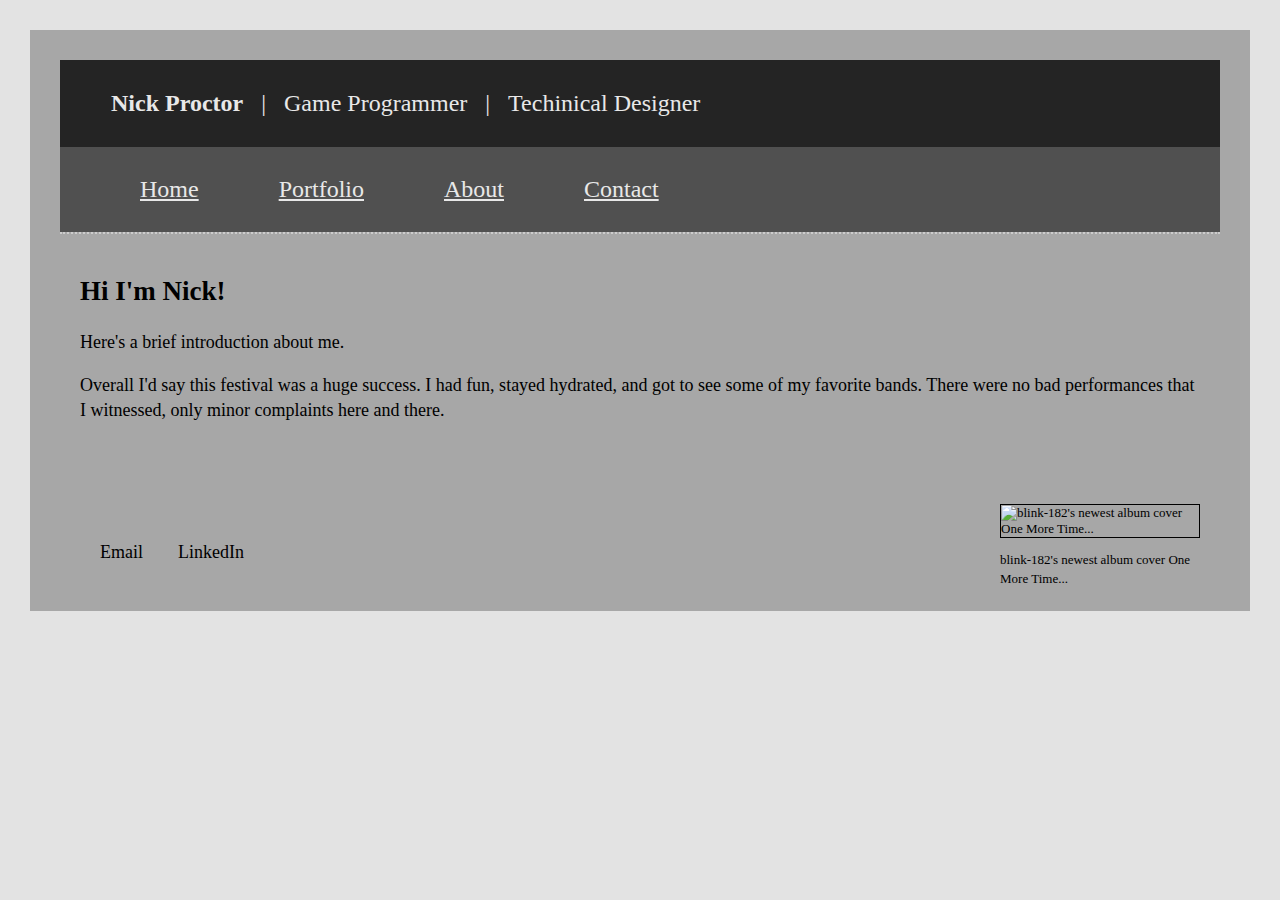
==== index.html @ 9b029198 "style updates" ====
<!DOCTYPE html>
<html lang="en">
<head>
    <meta charset="UTF-8">
    <meta name="viewport" content="width=device-width, initial-scale=1.0">
    <meta http-equiv="X-UA-Compatible" content="ie=edge">
    <title>NickProctorPortfolio</title>
    <link rel="stylesheet" href="style.css">
</head>
<body>

  <div class="flex-container-titles">
    <ul class="flex-titles">
      <li><b>Nick Proctor </b></li>
      <li> | </li>
      <li>Game Programmer</li>
      <li> | </li>
      <li>Techinical Designer</li>
    </ul>
  </div>

  <div class="flex-container-links">
    <ul class="flex-links">
      <li><a href="index.html">Home</a></li>
      <li><a href="portfolio.html">Portfolio</a></li>
      <li><a href="about.html">About</a></li>
      <li><a href="contact.html">Contact</a></li>
    </ul>
  </div>

  <header>
    
  </header>
  
  <section id="title-body">
    <h2>Hi I'm Nick!</h2>
    <article class="text-body">
      <p>
        Here's a brief introduction about me.
      </p>
      <p>
        Overall I'd say this festival was a huge success. I had fun, stayed hydrated, and got to see some of my favorite bands.
        There were no bad performances that I witnessed, only minor complaints here and there. 
      </p>
      <br>
      <br>
      <br>
    </article>

      

      <div class="floatright">
        <img alt="blink-182's newest album cover One More Time..." src="images/OneMoreTimeAlbumArt.jpeg">
        <p class="caption">blink-182's newest album cover One More Time...</p>
      </div>

      
  </section>
  <div class="flex-container-social-links">
    <ul class="flex-links-social">
      <li><c href="nickproctor03@gmail.com">Email</c></li>
      <li><c href="https://www.linkedin.com/in/nick-proctor-8b6729255/">LinkedIn</c></li>
    </ul>
  </div>
</body>
</html>
---- style.css ----
html {
    background: #e3e3e3;
}

body {
    font-family: 'Times New Roman', Times, serif;
    margin: 30px;
    padding: 30px;
    color: #000000;
    background: #a7a7a7;
}

header {
    background: #ccc;
}

h1 {
    font-size: 3em;
    margin: 0;
}

p {
    line-height: 1.4em;
}

img.no-float {
    float: none;
}

.floatright {
    font-size: small;
    float: right;
    width: 200px;
    margin: 0 0 10px 10px;
}

.floatright img {
    width: 100%;
    height: auto;
    border: 1px solid #000;
}

.flex-container-titles {
    display: flex;
    justify-content: space-between;
    align-items: center;
    background: #242424;
    font-size: x-large;
    position: sticky;
    top: 0;
}

.flex-container-links {
    display: flex;
    justify-content: space-between;
    align-items: center;
    background: #505050;
    font-size: x-large;
    position: sticky;
    top: 0;
}

.flex-titles {
    list-style: none;
    display: flex;
    color: #e8e8e8;
    background-color: #242424;
}

.flex-titles li {
    margin-left: 5px;
    margin-right: 1px;
    padding: 6px;
}

.flex-links {
    list-style: none;
    display: flex;
}

.flex-links li {
    margin-left: 35px;
    margin-right: 35px;
    padding: 5px;
}

.flex-container-social-links {
    display: flex;
    justify-content: space-between;
    align-items: center;
    font-size: large;
    top: 0;
}

.flex-links-social li {
    margin-right: 35px;
}

.flex-links-social {
    list-style: none;
    display: flex; 
}

a {
    color: #e8e8e8;
  }

c {
    color: #000;
  }

#title-body {
    border-top: 2px dotted #ccc;
    padding: 20px;
    font-size: large;
}

.blog-post {
    border-bottom: 2px dotted #505050;
}

.form-example {
    background: #ccc;
    padding-top: 10px;
    margin-top: 10px;
    padding-bottom: 10px;
    margin-bottom: 10px;
    padding-right: 10px;
    padding-left: 10px;
}

.contact-form {
    margin: 20px;
}

.form-contact {
    margin-bottom: 20px;
}

table {
    margin-bottom: 10px;
}

table tr {
    margin-right: 5px;
    margin-left: 5px;
}
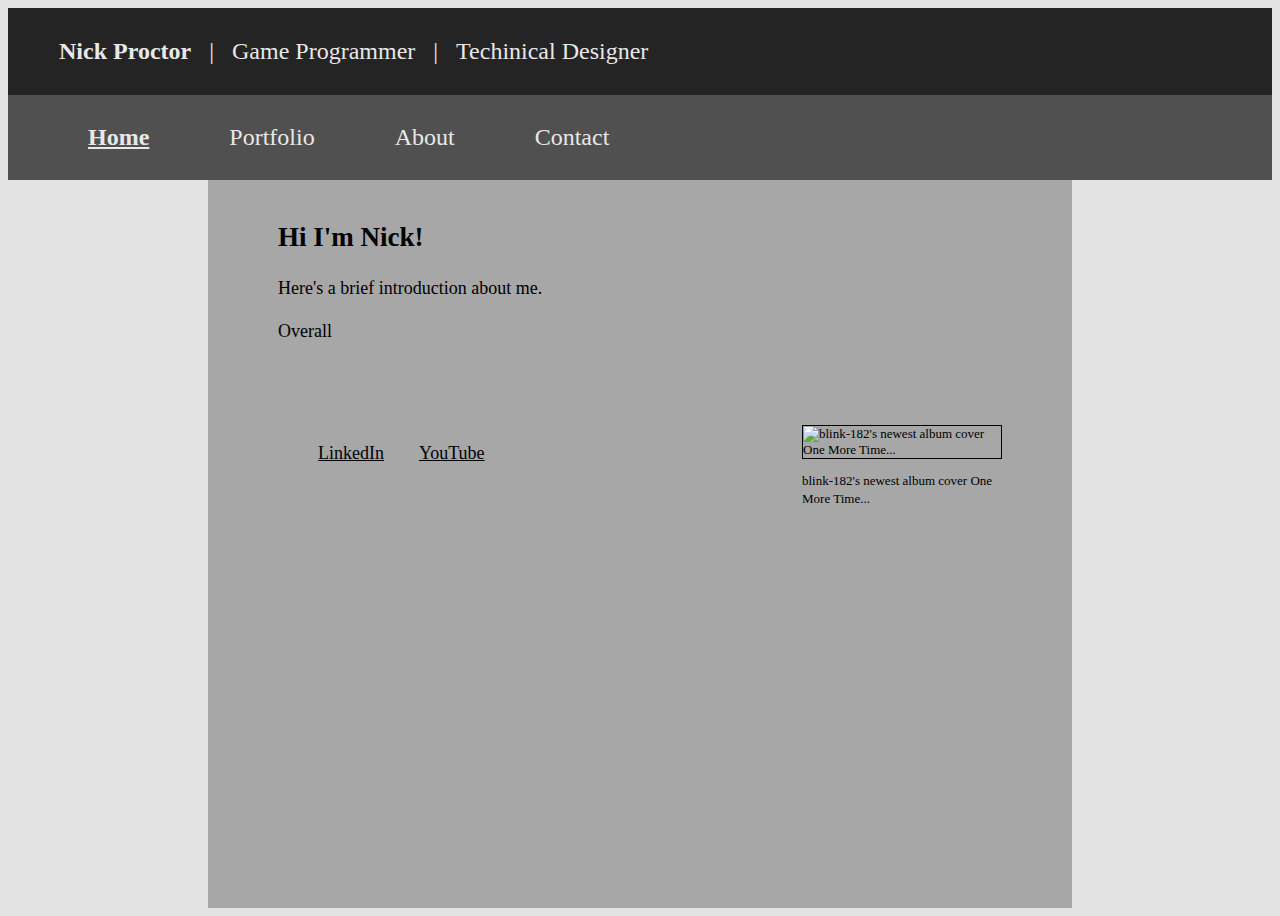
==== commit 6a5edd16: "style updates" ====
--- a/index.html
+++ b/index.html
@@ -4,7 +4,7 @@
     <meta charset="UTF-8">
     <meta name="viewport" content="width=device-width, initial-scale=1.0">
     <meta http-equiv="X-UA-Compatible" content="ie=edge">
-    <title>NickProctorPortfolio</title>
+    <title>Nick Proctor</title>
     <link rel="stylesheet" href="style.css">
 </head>
 <body>
@@ -21,17 +21,14 @@
 
   <div class="flex-container-links">
     <ul class="flex-links">
-      <li><a href="index.html">Home</a></li>
+      <li><a href="index.html"><b><u>Home</u></b></a></li>
       <li><a href="portfolio.html">Portfolio</a></li>
       <li><a href="about.html">About</a></li>
       <li><a href="contact.html">Contact</a></li>
     </ul>
   </div>
-
-  <header>
-    
-  </header>
   
+  <div class="main-body">
   <section id="title-body">
     <h2>Hi I'm Nick!</h2>
     <article class="text-body">
@@ -39,12 +36,12 @@
         Here's a brief introduction about me.
       </p>
       <p>
-        Overall I'd say this festival was a huge success. I had fun, stayed hydrated, and got to see some of my favorite bands.
-        There were no bad performances that I witnessed, only minor complaints here and there. 
+        Overall 
       </p>
       <br>
       <br>
       <br>
+
     </article>
 
       
@@ -58,9 +55,10 @@
   </section>
   <div class="flex-container-social-links">
     <ul class="flex-links-social">
-      <li><c href="nickproctor03@gmail.com">Email</c></li>
-      <li><c href="https://www.linkedin.com/in/nick-proctor-8b6729255/">LinkedIn</c></li>
+      <li><a href="https://www.linkedin.com/in/nick-proctor-8b6729255/"><u>LinkedIn</u></a></li>
+      <li><a href="https://www.youtube.com/channel/UChdqOM8XdVRAlc3vTRKBf8Q"><u>YouTube</u></a></li>
     </ul>
   </div>
+</div>
 </body>
 </html>
--- a/style.css
+++ b/style.css
@@ -4,9 +4,19 @@
 
 body {
     font-family: 'Times New Roman', Times, serif;
-    margin: 30px;
-    padding: 30px;
     color: #000000;
+    height: 100vh;
+    display: flex;
+    flex-direction: column;
+}
+
+.main-body {
+    flex: 1;
+    margin-left: 200px;
+    margin-right: 200px;
+    padding-top: 20px;
+    padding-right: 70px;
+    padding-left: 70px;
     background: #a7a7a7;
 }
 
@@ -92,26 +102,22 @@
     top: 0;
 }
 
-.flex-links-social li {
+.flex-links-social li a {
     margin-right: 35px;
+    color: #000;
 }
 
 .flex-links-social {
     list-style: none;
-    display: flex; 
+    display: flex;
 }
 
 a {
     color: #e8e8e8;
-  }
-
-c {
-    color: #000;
+    text-decoration: none;
   }
 
 #title-body {
-    border-top: 2px dotted #ccc;
-    padding: 20px;
     font-size: large;
 }
 
@@ -120,7 +126,7 @@
 }
 
 .form-example {
-    background: #ccc;
+    background: #727070;
     padding-top: 10px;
     margin-top: 10px;
     padding-bottom: 10px;
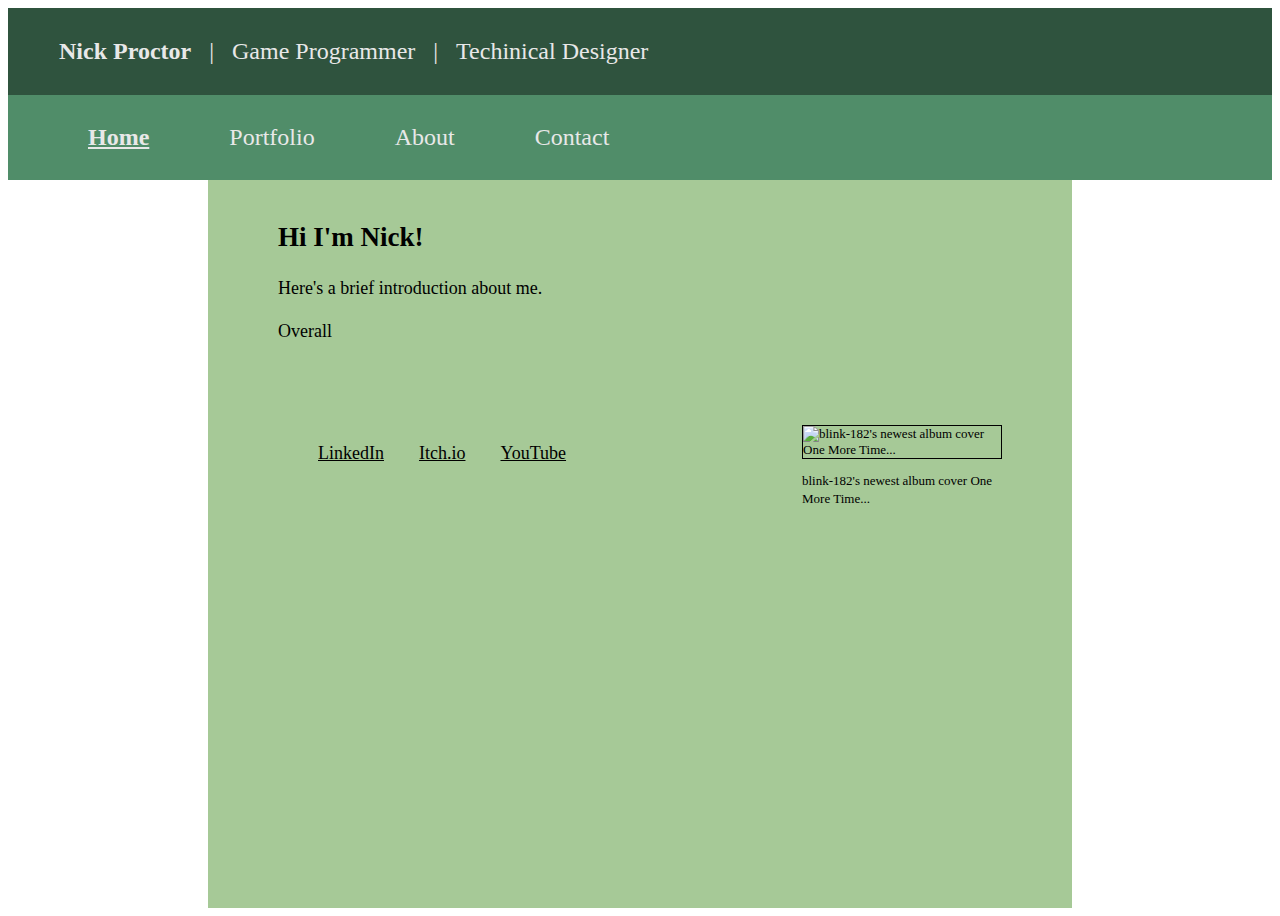
==== commit 367f0758: "color changes" ====
--- a/index.html
+++ b/index.html
@@ -56,6 +56,7 @@
   <div class="flex-container-social-links">
     <ul class="flex-links-social">
       <li><a href="https://www.linkedin.com/in/nick-proctor-8b6729255/"><u>LinkedIn</u></a></li>
+      <li><a href="https://fun177.itch.io/"><u>Itch.io</u></a></li>
       <li><a href="https://www.youtube.com/channel/UChdqOM8XdVRAlc3vTRKBf8Q"><u>YouTube</u></a></li>
     </ul>
   </div>
--- a/style.css
+++ b/style.css
@@ -1,5 +1,5 @@
 html {
-    background: #e3e3e3;
+    background: #ffffff;
 }
 
 body {
@@ -17,7 +17,7 @@
     padding-top: 20px;
     padding-right: 70px;
     padding-left: 70px;
-    background: #a7a7a7;
+    background: #a6c997;
 }
 
 header {
@@ -54,7 +54,7 @@
     display: flex;
     justify-content: space-between;
     align-items: center;
-    background: #242424;
+    background: #2f533e;
     font-size: x-large;
     position: sticky;
     top: 0;
@@ -64,7 +64,7 @@
     display: flex;
     justify-content: space-between;
     align-items: center;
-    background: #505050;
+    background: #508D69;
     font-size: x-large;
     position: sticky;
     top: 0;
@@ -74,7 +74,7 @@
     list-style: none;
     display: flex;
     color: #e8e8e8;
-    background-color: #242424;
+    background-color: #2f533e;
 }
 
 .flex-titles li {
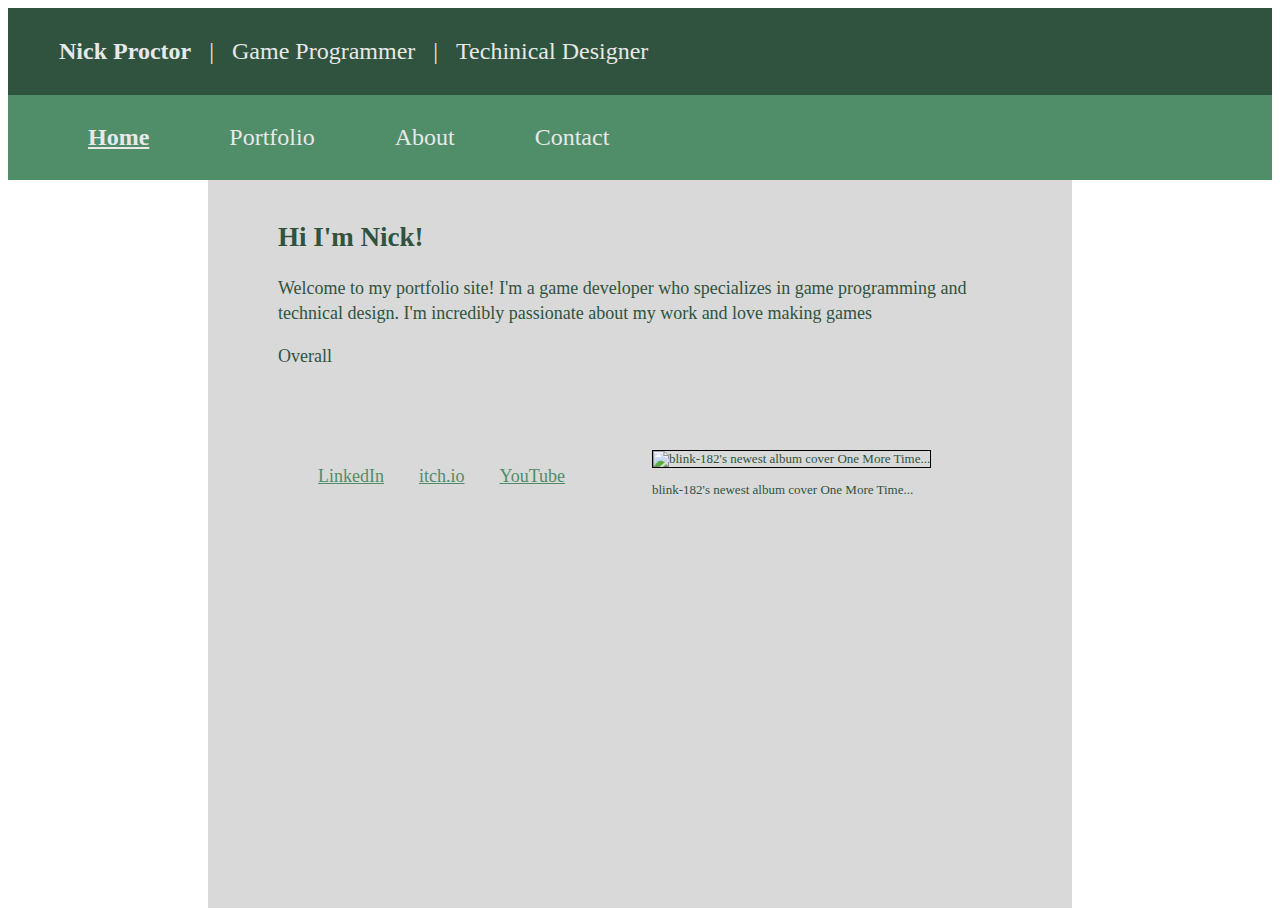
==== commit 1d365d00: "portfolio implementation" ====
--- a/index.html
+++ b/index.html
@@ -33,7 +33,8 @@
     <h2>Hi I'm Nick!</h2>
     <article class="text-body">
       <p>
-        Here's a brief introduction about me.
+        Welcome to my portfolio site! I'm a game developer who specializes in game programming and technical design.
+        I'm incredibly passionate about my work and love making games
       </p>
       <p>
         Overall 
@@ -56,7 +57,7 @@
   <div class="flex-container-social-links">
     <ul class="flex-links-social">
       <li><a href="https://www.linkedin.com/in/nick-proctor-8b6729255/"><u>LinkedIn</u></a></li>
-      <li><a href="https://fun177.itch.io/"><u>Itch.io</u></a></li>
+      <li><a href="https://fun177.itch.io/"><u>itch.io</u></a></li>
       <li><a href="https://www.youtube.com/channel/UChdqOM8XdVRAlc3vTRKBf8Q"><u>YouTube</u></a></li>
     </ul>
   </div>
--- a/style.css
+++ b/style.css
@@ -4,7 +4,7 @@
 
 body {
     font-family: 'Times New Roman', Times, serif;
-    color: #000000;
+    color: #2f533e;
     height: 100vh;
     display: flex;
     flex-direction: column;
@@ -17,7 +17,7 @@
     padding-top: 20px;
     padding-right: 70px;
     padding-left: 70px;
-    background: #a6c997;
+    background: #d9d9d9;
 }
 
 header {
@@ -40,7 +40,7 @@
 .floatright {
     font-size: small;
     float: right;
-    width: 200px;
+    width: 350px;
     margin: 0 0 10px 10px;
 }
 
@@ -48,6 +48,24 @@
     width: 100%;
     height: auto;
     border: 1px solid #000;
+}
+
+.floatleft {
+    font-size: small;
+    float: left;
+    width: 350px;
+    padding-right: 25px;
+    margin: 0 0 10px 0;
+}
+
+.floatleft img {
+    width: 100%;
+    height: auto;
+    border: 1px solid #000;
+}
+
+.titleleft {
+    padding-left: 700px;
 }
 
 .flex-container-titles {
@@ -94,17 +112,18 @@
     padding: 5px;
 }
 
-.flex-container-social-links {
+.flex-container-social-links a {
     display: flex;
     justify-content: space-between;
     align-items: center;
     font-size: large;
     top: 0;
+    color: #508D69;
 }
 
 .flex-links-social li a {
     margin-right: 35px;
-    color: #000;
+    color: #508D69;
 }
 
 .flex-links-social {
@@ -143,6 +162,11 @@
     margin-bottom: 20px;
 }
 
+label {
+    vertical-align: top;
+    margin-bottom: 5px;
+  }
+
 table {
     margin-bottom: 10px;
 }
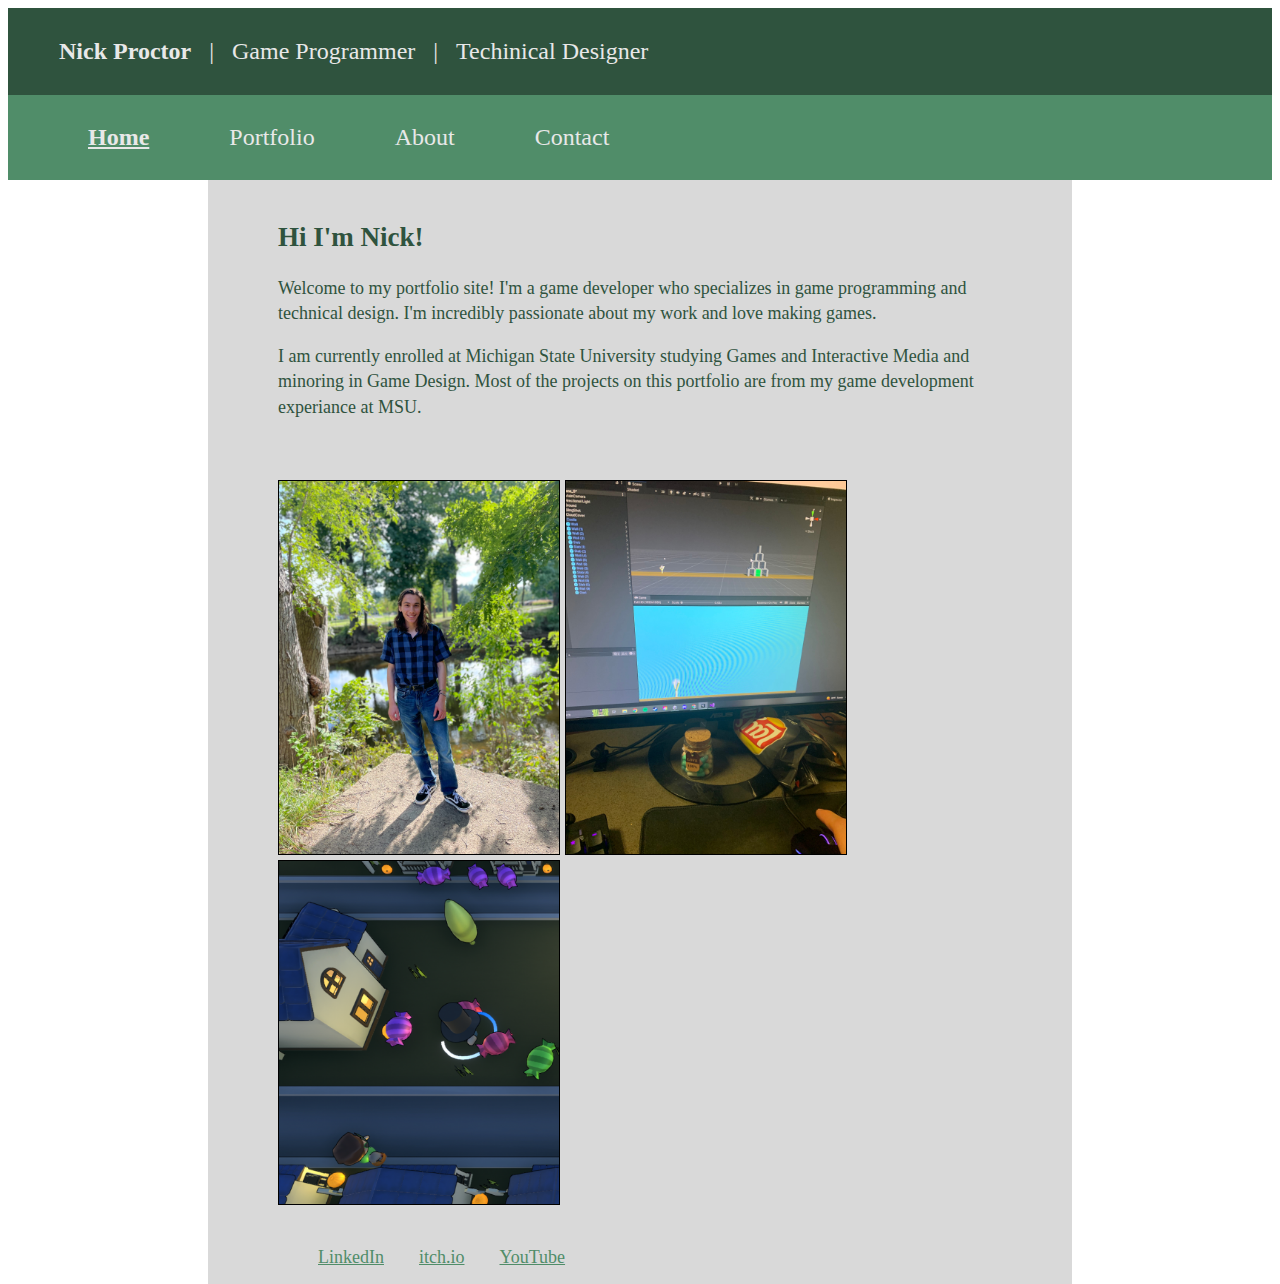
==== commit 90344156: "updates" ====
--- a/index.html
+++ b/index.html
@@ -34,25 +34,24 @@
     <article class="text-body">
       <p>
         Welcome to my portfolio site! I'm a game developer who specializes in game programming and technical design.
-        I'm incredibly passionate about my work and love making games
+        I'm incredibly passionate about my work and love making games.
       </p>
       <p>
-        Overall 
+        I am currently enrolled at Michigan State University studying Games and Interactive Media and minoring in Game
+        Design. Most of the projects on this portfolio are from my game development experiance at MSU.
       </p>
       <br>
       <br>
-      <br>
+
+      <div class="imagegallery">
+      <img alt="Image of Nick Proctor" src="images/nickproctor.jpg">
+      <img alt="Image of a desktop with an open Unity project" src="images/Unity.jpg">
+      <img alt="Screenshot of Trick or Treat Fighters X 3D gameplay" src="images/TOTFX3D2.png">
+      </div>
 
     </article>
 
-      
-
-      <div class="floatright">
-        <img alt="blink-182's newest album cover One More Time..." src="images/OneMoreTimeAlbumArt.jpeg">
-        <p class="caption">blink-182's newest album cover One More Time...</p>
-      </div>
-
-      
+    <br>
   </section>
   <div class="flex-container-social-links">
     <ul class="flex-links-social">
--- a/style.css
+++ b/style.css
@@ -174,4 +174,10 @@
 table tr {
     margin-right: 5px;
     margin-left: 5px;
+}
+
+.imagegallery img {
+    width: 280px;
+    height: auto;
+    border: 1px solid #000;
 }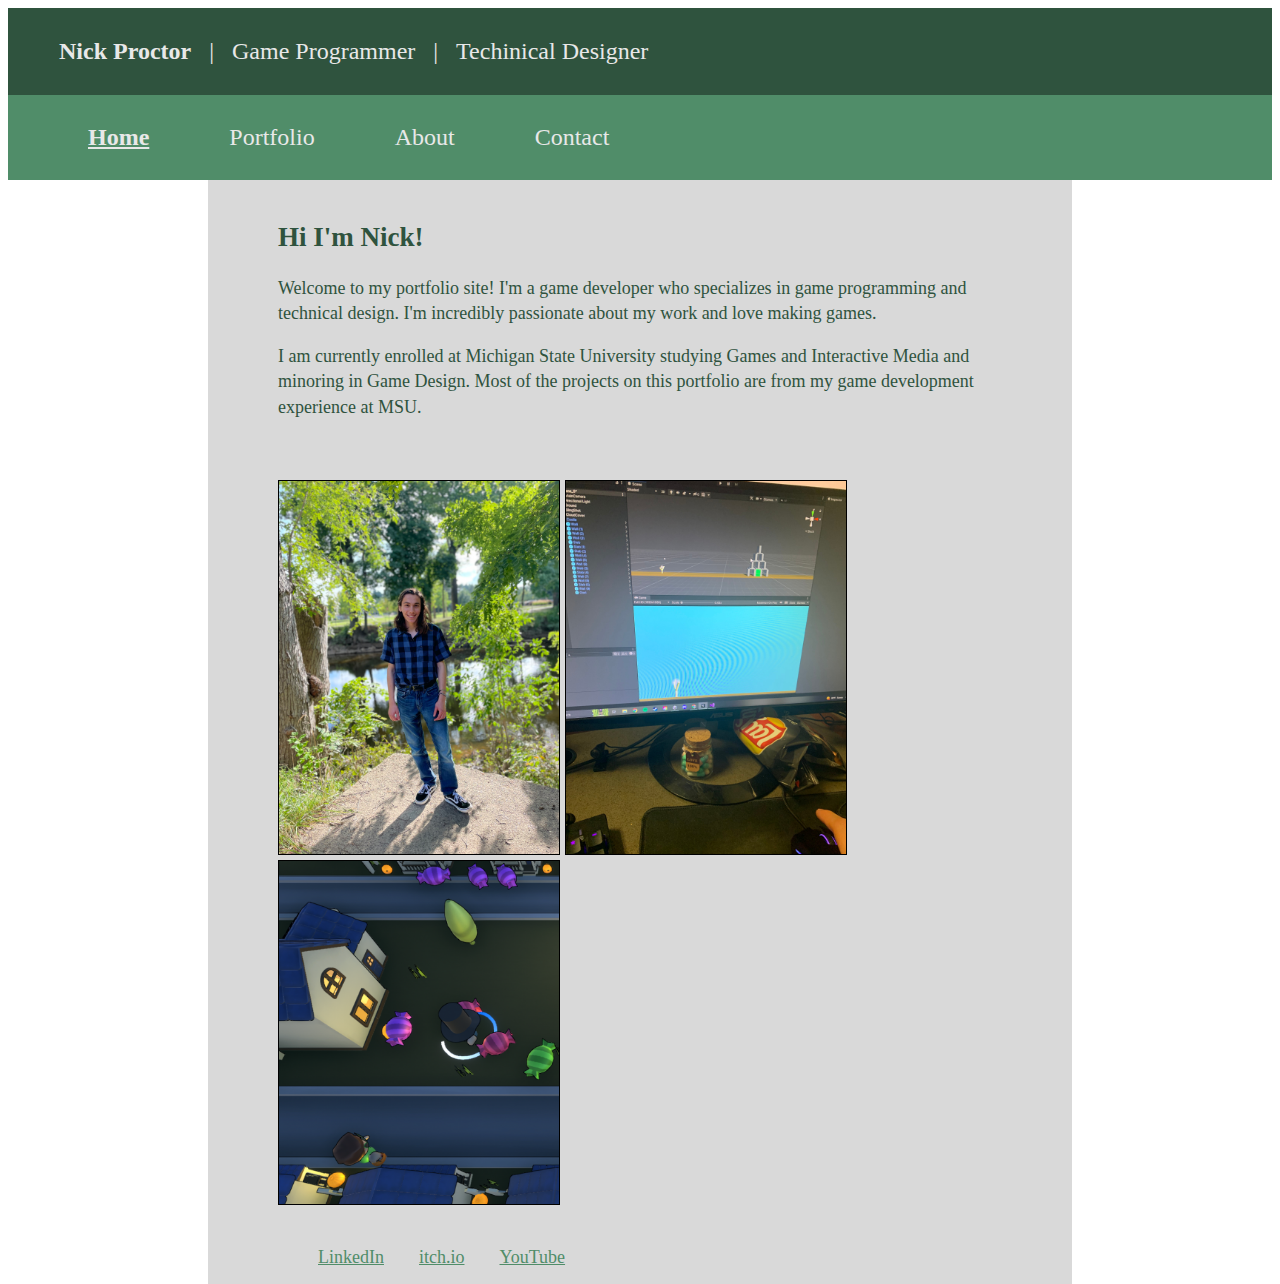
==== commit 9b00c20f: "spelling fix" ====
--- a/index.html
+++ b/index.html
@@ -30,15 +30,16 @@
   
   <div class="main-body">
   <section id="title-body">
+    <div class="text-body">
     <h2>Hi I'm Nick!</h2>
-    <article class="text-body">
+    
       <p>
         Welcome to my portfolio site! I'm a game developer who specializes in game programming and technical design.
         I'm incredibly passionate about my work and love making games.
       </p>
       <p>
         I am currently enrolled at Michigan State University studying Games and Interactive Media and minoring in Game
-        Design. Most of the projects on this portfolio are from my game development experiance at MSU.
+        Design. Most of the projects on this portfolio are from my game development experience at MSU.
       </p>
       <br>
       <br>
@@ -49,7 +50,7 @@
       <img alt="Screenshot of Trick or Treat Fighters X 3D gameplay" src="images/TOTFX3D2.png">
       </div>
 
-    </article>
+    </div>
 
     <br>
   </section>
--- a/style.css
+++ b/style.css
@@ -65,7 +65,11 @@
 }
 
 .titleleft {
-    padding-left: 700px;
+    padding-left: 0px;
+}
+
+.titleright {
+    padding-left: 1000px;
 }
 
 .flex-container-titles {
